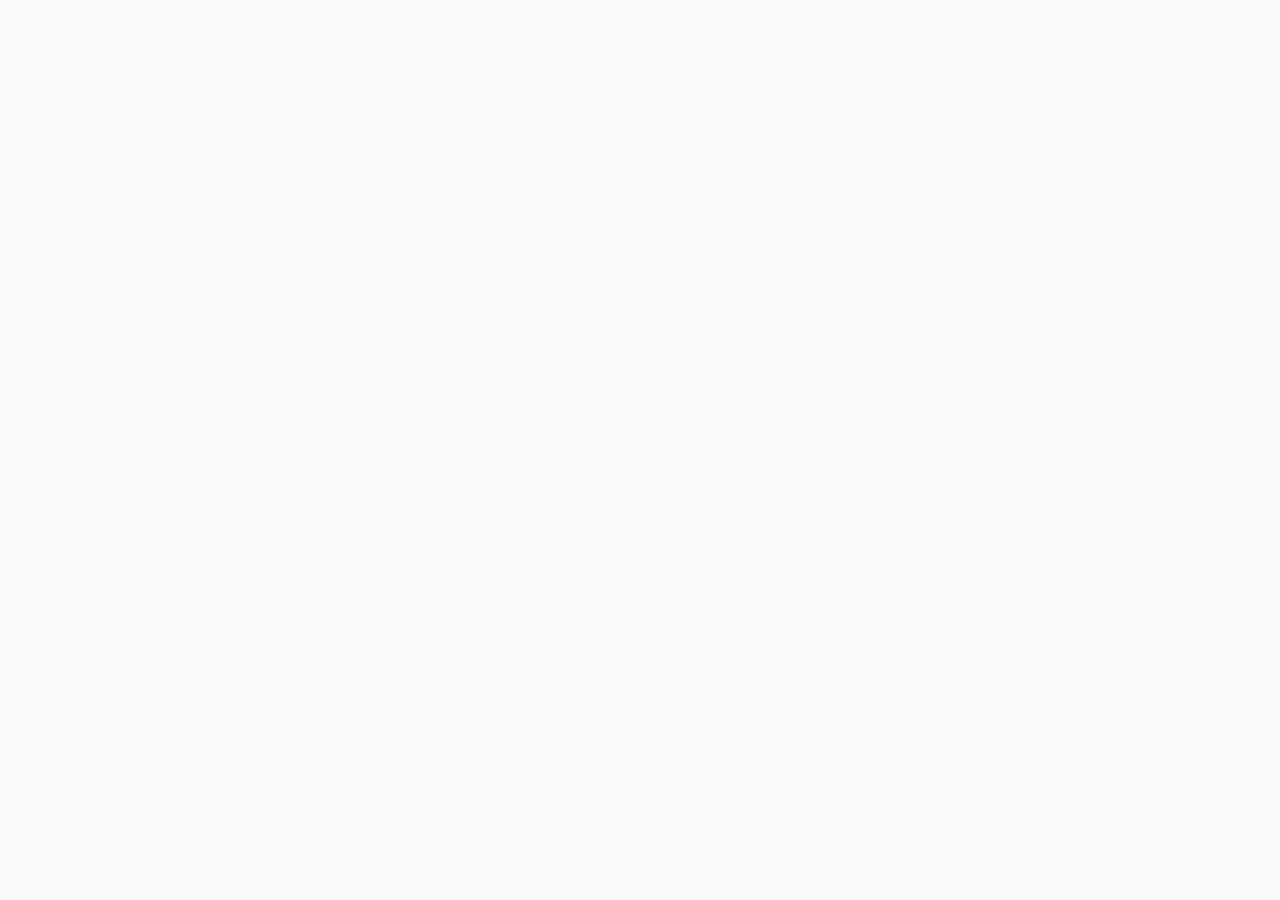
==== site/index.html @ aa6f44aa "beginning of website" ====
<!DOCTYPE html PUBLIC "-//W3C//DTD HTML 4.01//EN"
   "http://www.w3.org/TR/html4/strict.dtd">

<html lang="en">
<head>
	<meta http-equiv="Content-Type" content="text/html; charset=utf-8">
	<title>arbor.js project template</title>
	<link rel="stylesheet" href="style.css" type="text/css">
</head>
<body>
  <canvas id="viewport" width="1280" height="768"></canvas>

  <script src="http://ajax.googleapis.com/ajax/libs/jquery/1/jquery.min.js"></script>

  <!-- run from the original source files: -->
  <!-- <script src="../../src/etc.js"></script>
       <script src="../../src/kernel.js"></script>
       <script src="../../src/graphics/colors.js"></script>
       <script src="../../src/graphics/primitives.js"></script>
       <script src="../../src/graphics/graphics.js"></script>
       <script src="../../src/tween/easing.js"></script>
       <script src="../../src/tween/tween.js"></script>
       <script src="../../src/physics/atoms.js"></script>
       <script src="../../src/physics/physics.js"></script>
       <script src="../../src/physics/system.js"></script>
       <script src="../../src/dev.js"></script> -->

  <!-- run from the minified library file: -->
  <script src="lib/arbor.js"></script>  

  <script src="main.js"></script>

</body>
</html>
---- site/style.css ----
body{
  margin:0;
  padding:20px;
  font:12px/17px Arial, sans-serif;
  background:#f9f9f9;
}
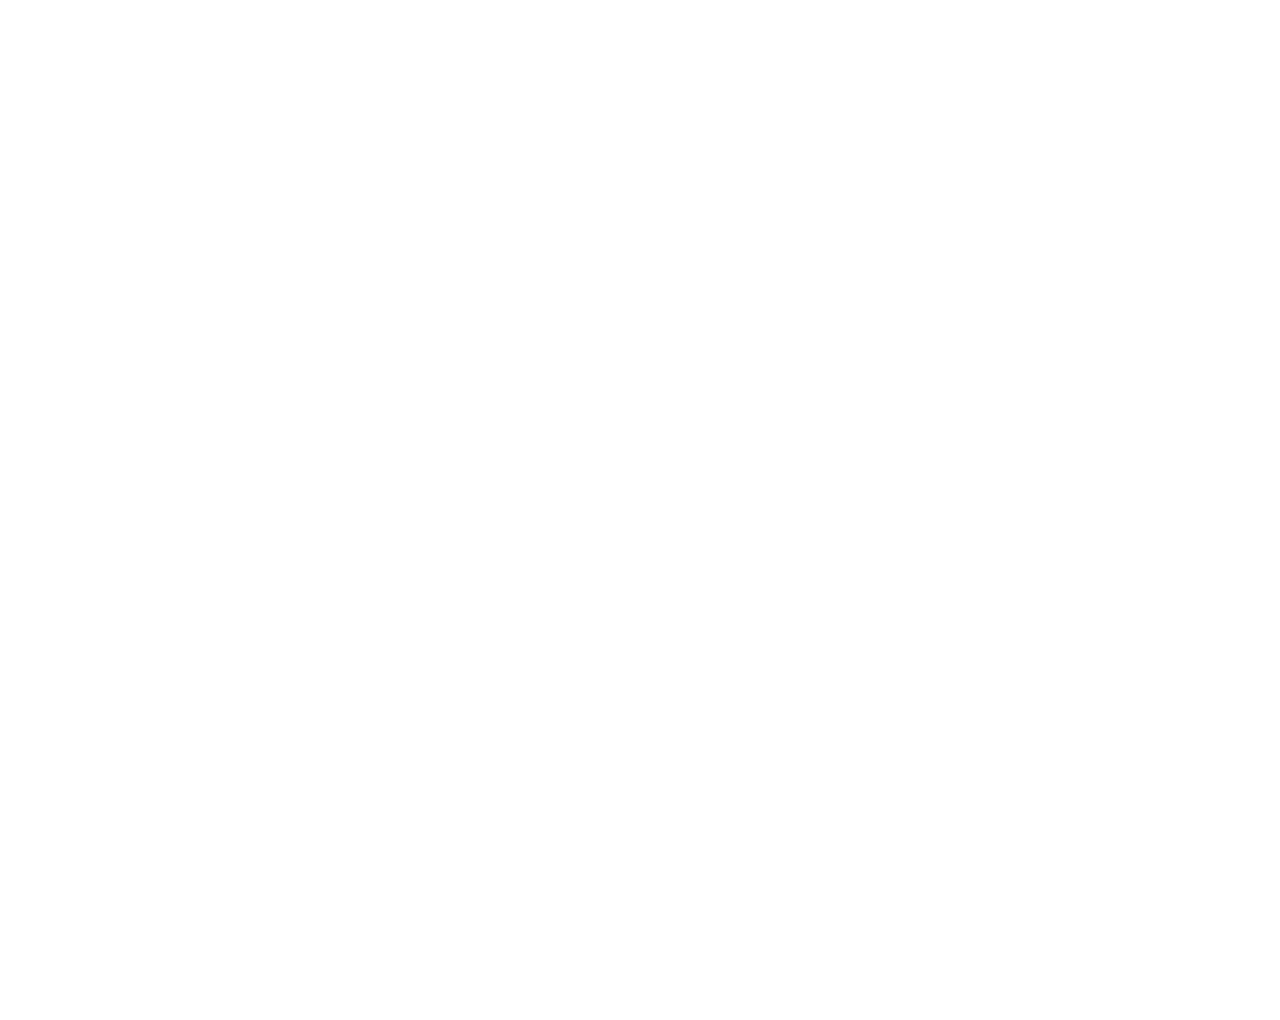
==== commit 54bba4ca: "attempt 1, retrieving json in main.js" ====
--- a/site/index.html
+++ b/site/index.html
@@ -8,7 +8,7 @@
 	<link rel="stylesheet" href="style.css" type="text/css">
 </head>
 <body>
-  <canvas id="viewport" width="1280" height="768"></canvas>
+  <canvas id="viewport" width="1500" height="1000"></canvas>
 
   <script src="http://ajax.googleapis.com/ajax/libs/jquery/1/jquery.min.js"></script>
 
